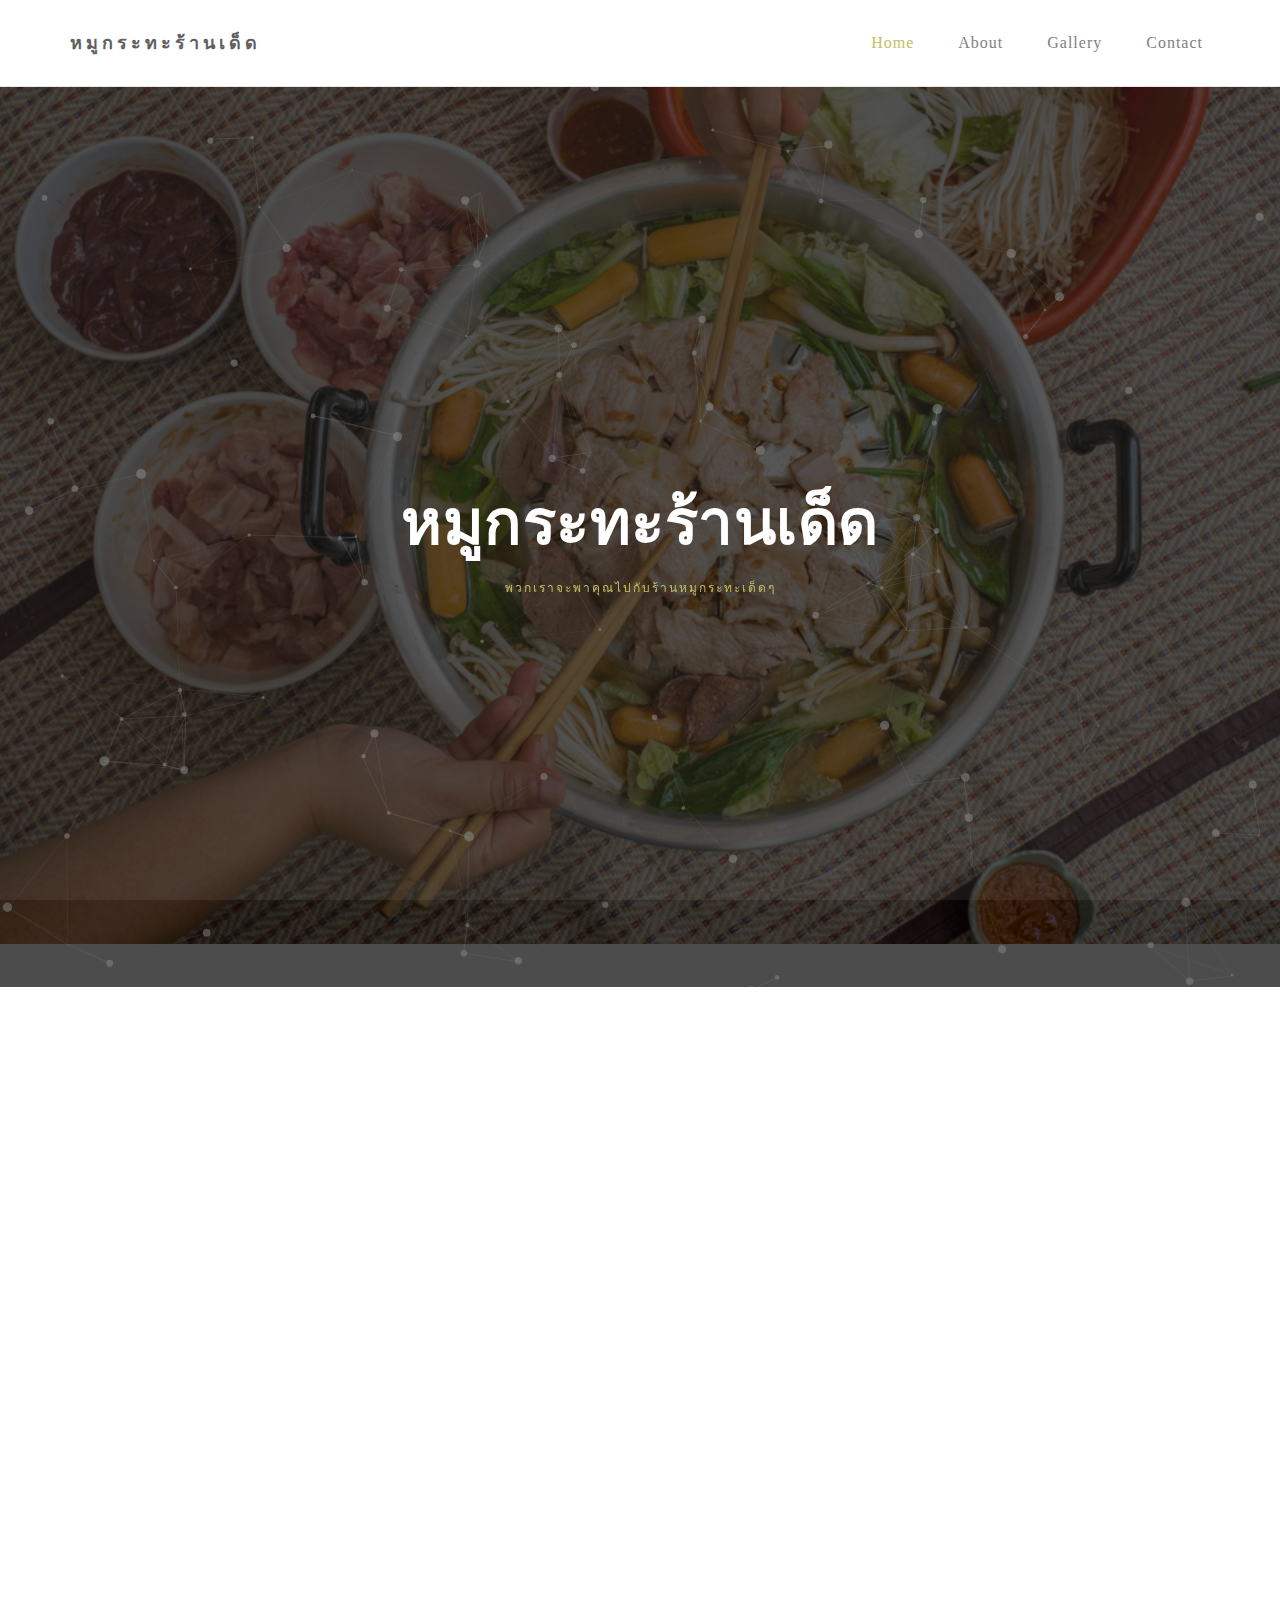
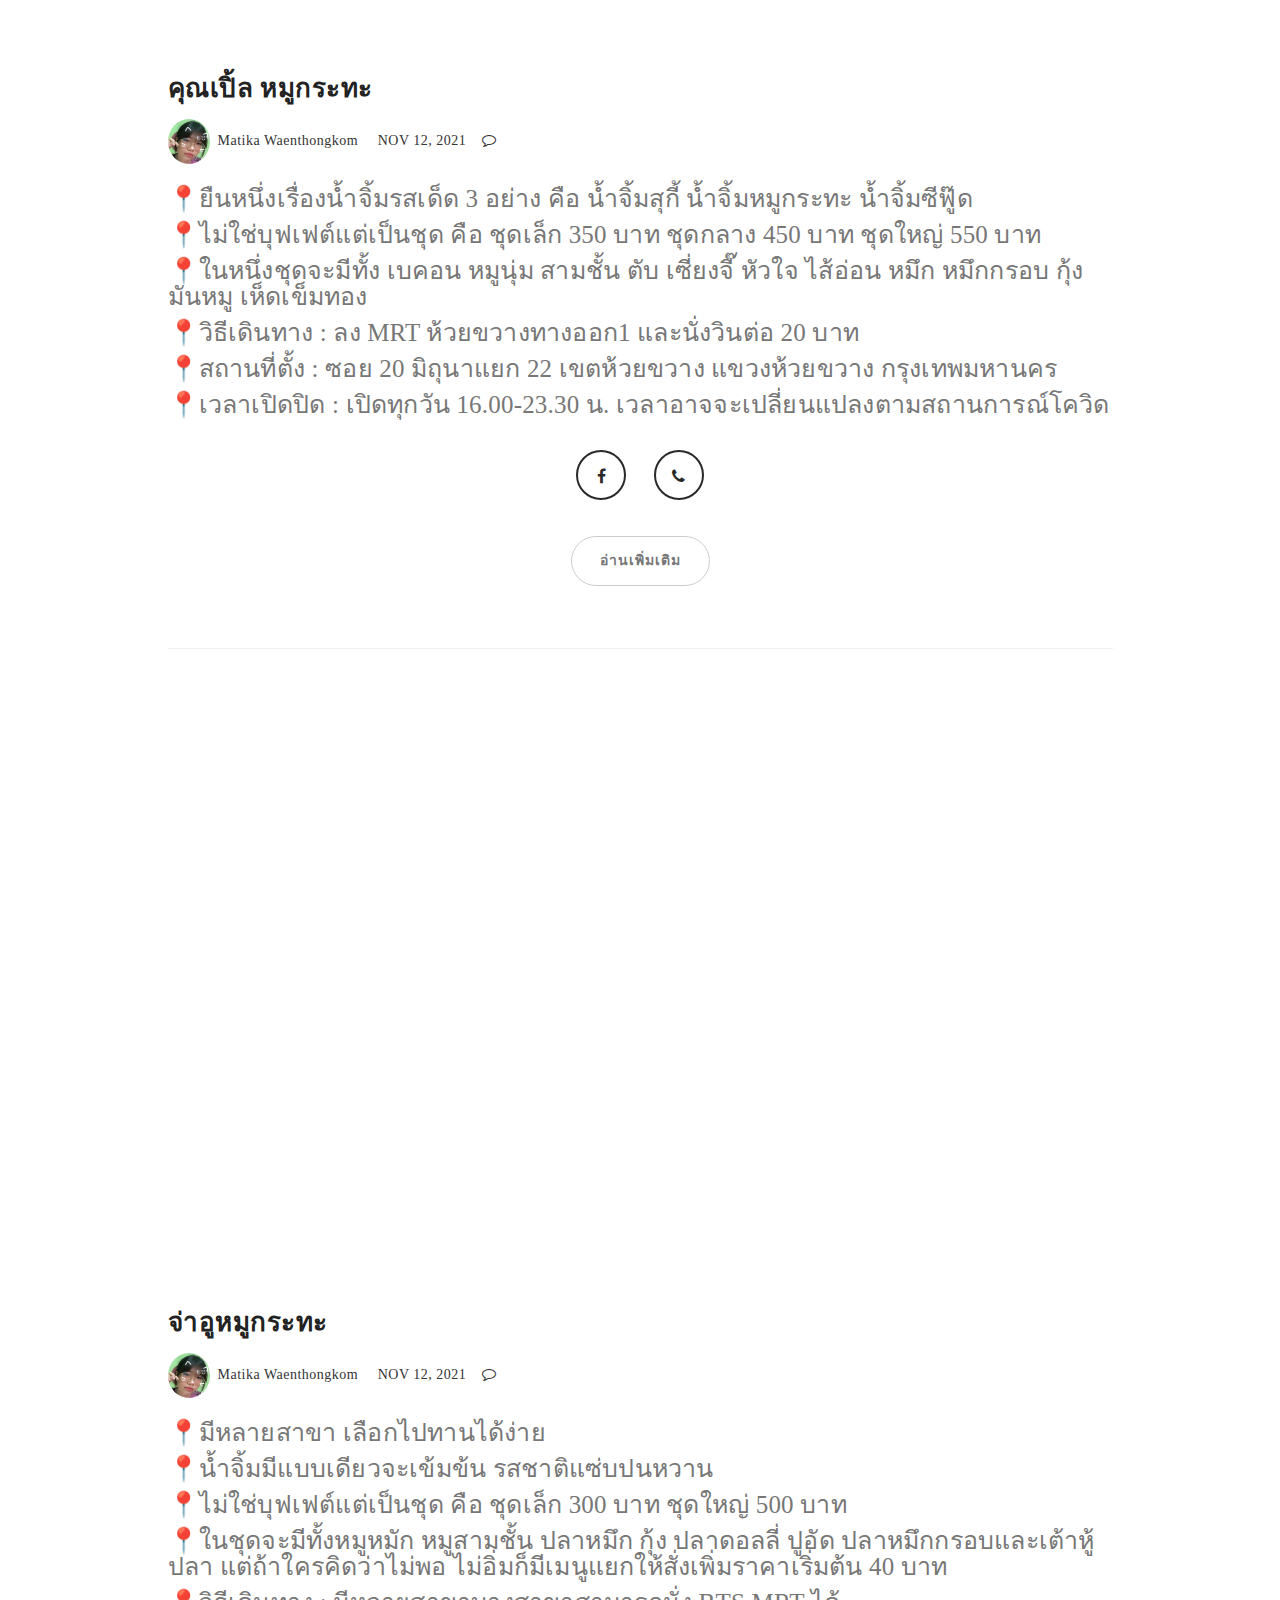
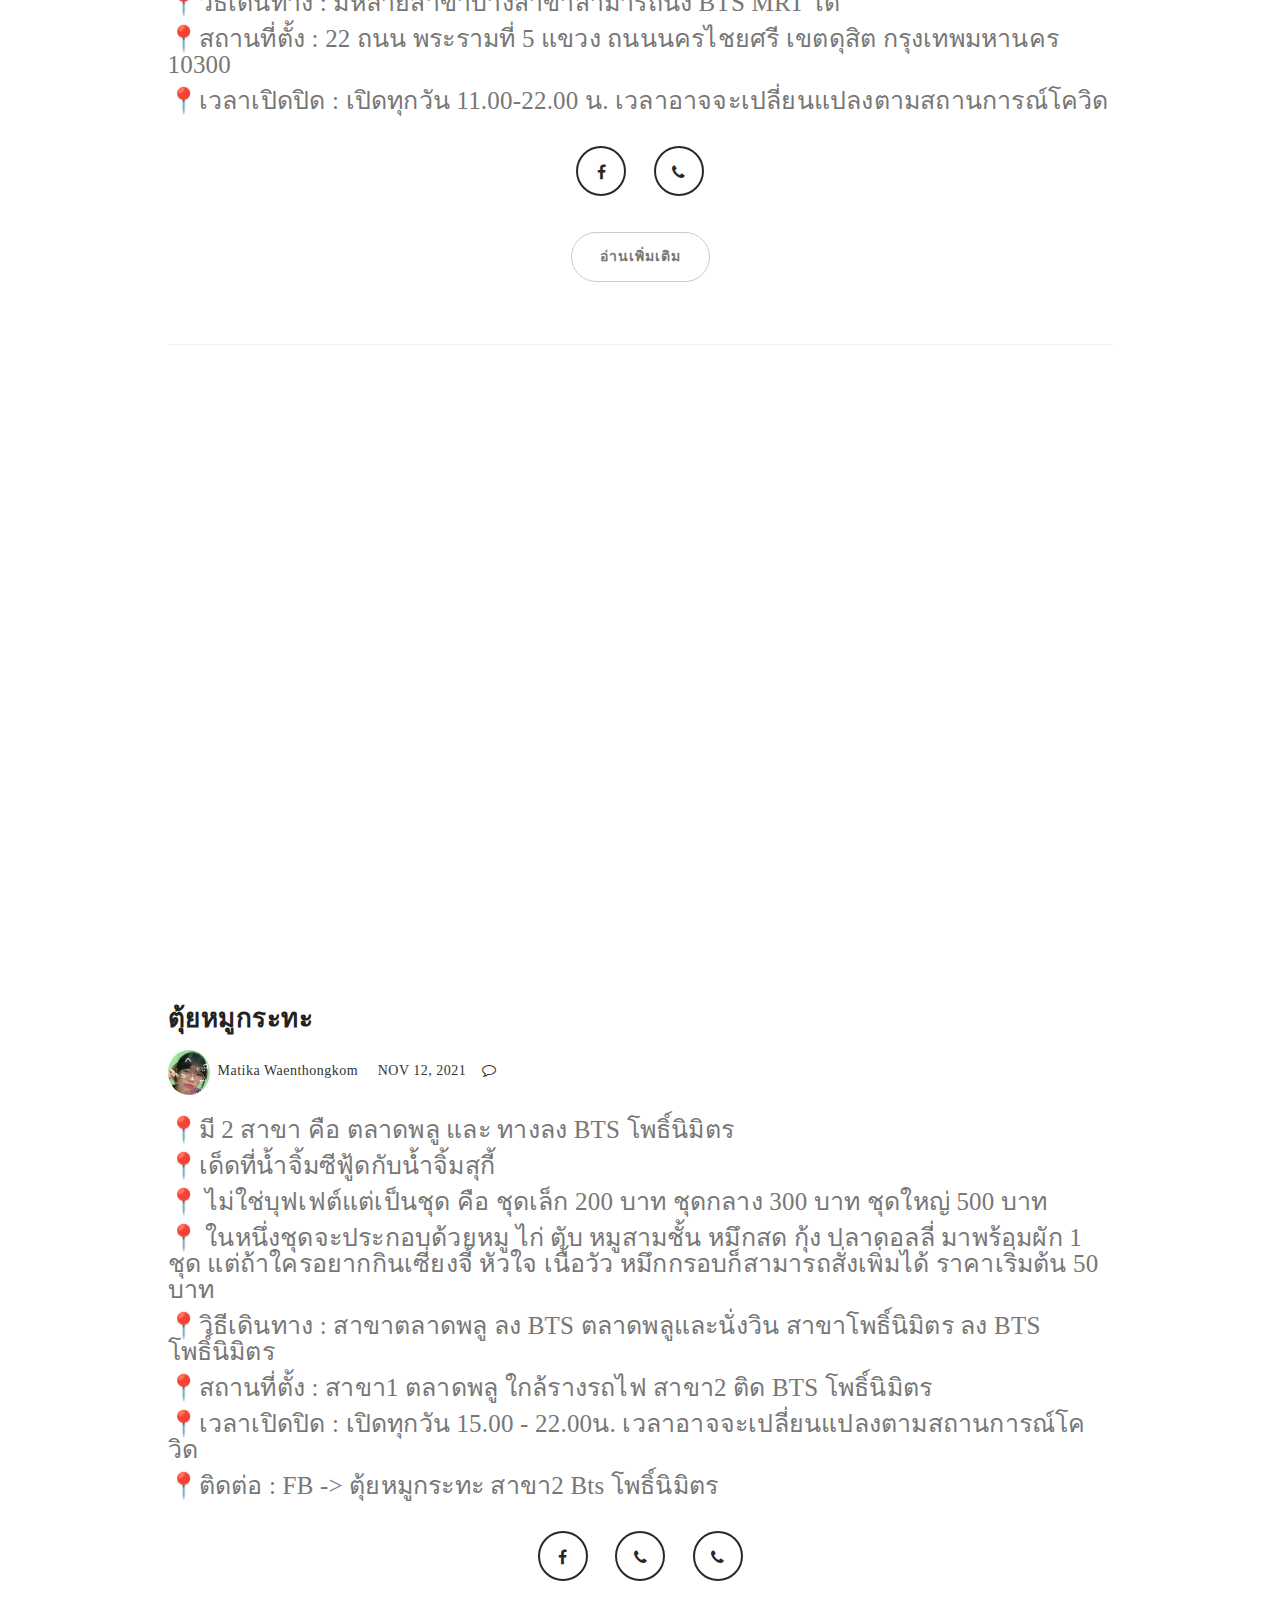
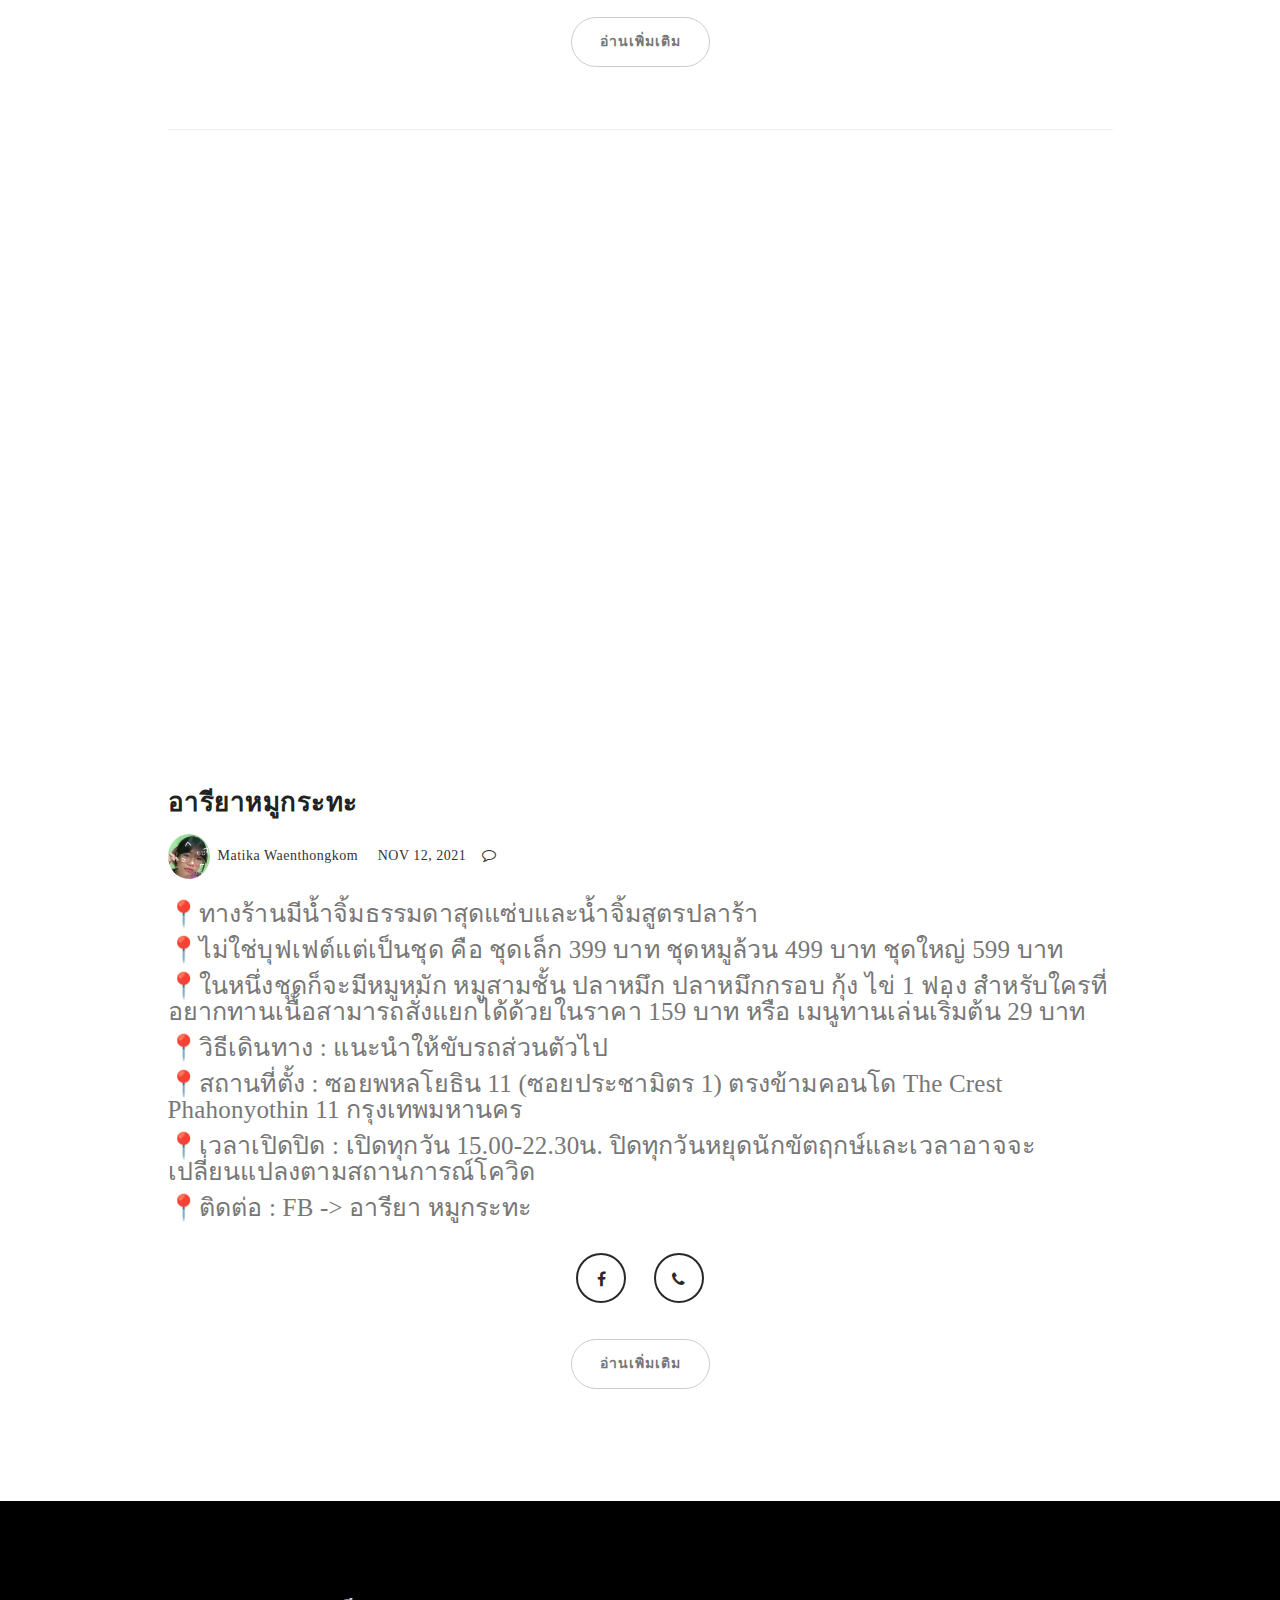
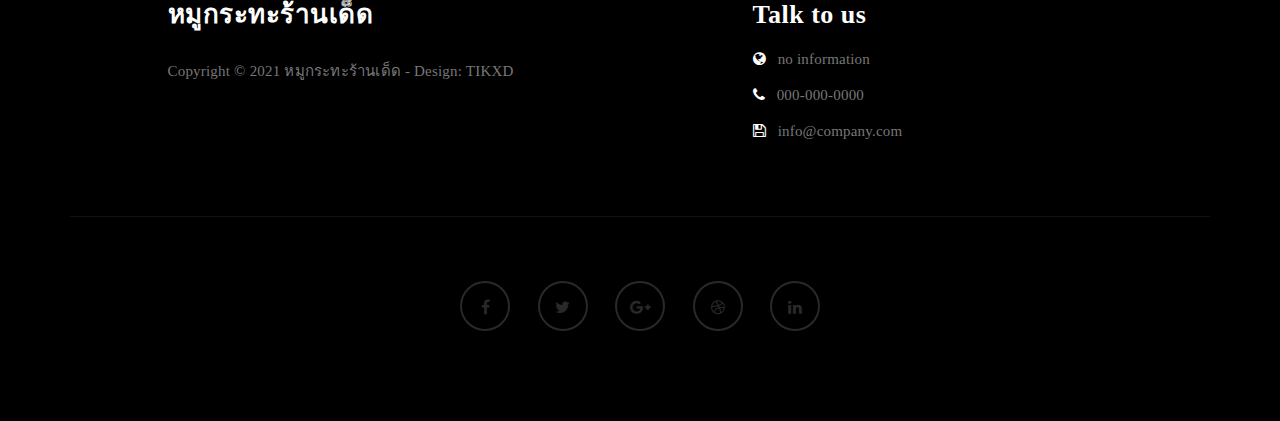
==== index.html @ 082f8d89 "Initial Commit" ====
<!DOCTYPE html>
<html lang="en">
<head>

<meta charset="UTF-8">
<meta http-equiv="X-UA-Compatible" content="IE=Edge">
<meta name="description" content="">
<meta name="keywords" content="">
<meta name="author" content="">
<meta name="viewport" content="width=device-width, initial-scale=1, maximum-scale=1">

<title>BY.TIKXD</title>
<!--

Template 2085 Neuron

http://www.tooplate.com/view/2085-neuron

-->
<link rel="stylesheet" href="css/bootstrap.min.css">
<link rel="stylesheet" href="css/font-awesome.min.css">

<!-- Main css -->
<link rel="stylesheet" href="css/style.css">
<link href="fonts/iannnnn-DOG" rel="stylesheet">
<link href="https://fonts.googleapis.com/css?family=Lora|Merriweather:300,400" rel="stylesheet">

</head>
<body>

<!-- PRE LOADER -->

<div class="preloader">
     <div class="sk-spinner sk-spinner-wordpress">
          <span class="sk-inner-circle"></span>
     </div>
</div>

<!-- Navigation section  -->

<div class="navbar navbar-default navbar-static-top" role="navigation">
     <div class="container">

          <div class="navbar-header">
               <button class="navbar-toggle" data-toggle="collapse" data-target=".navbar-collapse">
                    <span class="icon icon-bar"></span>
                    <span class="icon icon-bar"></span>
                    <span class="icon icon-bar"></span>
               </button>
               <a href="index.html" class="navbar-brand">หมูกระทะร้านเด็ด</a>
          </div>
          <div class="collapse navbar-collapse">
               <ul class="nav navbar-nav navbar-right">
                    <li class="active"><a href="index.html">Home</a></li>
                    <li><a href="about.html">About</a></li>
                    <li><a href="gallery.html">Gallery</a></li>
                    <li><a href="contact.html">Contact</a></li>
               </ul>
          </div>

  </div>
</div>

<!-- Home Section -->

<section id="home" class="main-home parallax-section">
     <div class="overlay"></div>
     <div id="particles-js"></div>
     <div class="container">
          <div class="row">

               <div class="col-md-12 col-sm-12">
                    <h1>หมูกระทะร้านเด็ด</h1>
                    <h4>พวกเราจะพาคุณไปกับร้านหมูกระทะเด็ดๆ </h4>
                   
               </div>

          </div>
     </div>
</section>

<!-- Blog Section -->

<section id="blog">
     <div class="container">
          <div class="row">

               <div class="col-md-offset-1 col-md-10 col-sm-12">
                    <div class="blog-post-thumb">
                         <div class="blog-post-video">
                              <div class="embed-responsive embed-responsive-16by9">
                                   <iframe class="embed-responsive-item" src="https://www.youtube.com/embed/pxNQxUQIQKc" allowfullscreen></iframe>
                              </div>
                         </div>
                         <div class="blog-post-title">
                              <h3><a href="#" style="font-family: iannnnn-DOG;">คุณเปิ้ล หมูกระทะ</a></h3>
                         </div>
                         <div class="blog-post-format">
                              <span><a href="#"><img src="images/1.jpg" class="img-responsive img-circle"> Matika Waenthongkom</a></span>
                              
                              <span><i class="fa fa-date"></i> NOV 12, 2021</span>
                              <span><a href="#"><i class="fa fa-comment-o"></i> </a></span>
                         </div>
                         <div class="blog-post-des" style="font-family: iannnnn-DOG;">
                              <p>📍ยืนหนึ่งเรื่องน้ำจิ้มรสเด็ด 3 อย่าง คือ น้ำจิ้มสุกี้ น้ำจิ้มหมูกระทะ น้ำจิ้มซีฟู๊ด</p>
                              <p>📍ไม่ใช่บุฟเฟต์แต่เป็นชุด คือ ชุดเล็ก 350 บาท ชุดกลาง 450 บาท ชุดใหญ่ 550 บาท</p>
                              <p>📍ในหนึ่งชุดจะมีทั้ง เบคอน หมูนุ่ม สามชั้น ตับ เซี่ยงจี๊ หัวใจ ไส้อ่อน หมึก หมึกกรอบ กุ้ง มันหมู เห็ดเข็มทอง</p>
                              <p>📍วิธีเดินทาง : ลง MRT ห้วยขวางทางออก1 และนั่งวินต่อ 20 บาท</p>
                              <p>📍สถานที่ตั้ง : ซอย 20 มิถุนาแยก 22 เขตห้วยขวาง แขวงห้วยขวาง กรุงเทพมหานคร</p>
                              <p>📍เวลาเปิดปิด : เปิดทุกวัน 16.00-23.30 น. เวลาอาจจะเปลี่ยนแปลงตามสถานการณ์โควิด</p>

                              <div class="col-md-12 col-sm-12">
                                   <ul class="social-icon" >
                                        <li><a href="https://www.facebook.com/mujumkunple" target="_blank" class="fa fa-facebook"></a></li>
                                        <li><a href="tel:022776533" class="fa fa-phone"></a></li>
                                        
                                        
                                   </ul>
                              </div>
                              <div class="button" style="text-align: center;">
                              <a href="page/คุณเปิ้ลหมูกระทะ.html" class="btn btn-default"  >อ่านเพิ่มเติม</a>
                              </div>
                             
                              
                         </div>
                    </div>

                    <div class="blog-post-thumb">
                         <div class="blog-post-video">
                              <div class="embed-responsive embed-responsive-16by9">
                                   <iframe class="embed-responsive-item" src="https://www.youtube.com/embed/JPxAf_AB9v8" allowfullscreen></iframe>
                              </div>
                         </div>
                         <div class="blog-post-title">
                              <h3><a href="#" style="font-family: iannnnn-DOG;">จ่าอูหมูกระทะ</a></h3>
                         </div>
                         <div class="blog-post-format">
                              <span><a href="#"><img src="images/1.jpg" class="img-responsive img-circle"> Matika Waenthongkom</a></span>
                              <span><i class="fa fa-date"></i> NOV 12, 2021</span>
                              <span><a href="#"><i class="fa fa-comment-o"></i> </a></span>
                         </div>
                         <div class="blog-post-des" style="font-family: iannnnn-DOG;">
                              <p>📍มีหลายสาขา เลือกไปทานได้ง่าย</p>
                              <p>📍น้ำจิ้มมีแบบเดียวจะเข้มข้น รสชาติแซ่บปนหวาน</p>
                              <p>📍ไม่ใช่บุฟเฟต์แต่เป็นชุด คือ ชุดเล็ก 300 บาท ชุดใหญ่ 500 บาท </p>
                              <p>📍ในชุดจะมีทั้งหมูหมัก หมูสามชั้น ปลาหมึก กุ้ง ปลาดอลลี่ ปูอัด ปลาหมึกกรอบและเต้าหู้ปลา แต่ถ้าใครคิดว่าไม่พอ ไม่อิ่มก็มีเมนูแยกให้สั่งเพิ่มราคาเริ่มต้น 40 บาท</p>
                              <p>📍วิธีเดินทาง : มีหลายสาขาบางสาขาสามารถนั่ง BTS MRT ได้</p>
                              <p>📍สถานที่ตั้ง : 22 ถนน พระรามที่ 5 แขวง ถนนนครไชยศรี เขตดุสิต กรุงเทพมหานคร 10300</p>
                              <p>📍เวลาเปิดปิด : เปิดทุกวัน 11.00-22.00 น. เวลาอาจจะเปลี่ยนแปลงตามสถานการณ์โควิด</p>

                              <div class="col-md-12 col-sm-12">
                                   <ul class="social-icon" >
                                        <li><a href="https://www.facebook.com/jaeumhookaoree" target="_blank" class="fa fa-facebook"></a></li>
                                        <li><a href="tel:0648652556" class="fa fa-phone"></a></li>
                                        
                                        
                                   </ul>
                              </div>
                              <div class="button" style="text-align: center;">
                              <a href="page/จ่าอูหมูกระทะ.html" class="btn btn-default"  >อ่านเพิ่มเติม</a>
                              </div>
                             
                              
                         </div>
                    </div>

                    <div class="blog-post-thumb">
                         <div class="blog-post-video">
                              <div class="embed-responsive embed-responsive-16by9">
                                   <iframe class="embed-responsive-item" src="https://www.youtube.com/embed/itHDOyhFzkc" allowfullscreen></iframe>
                              </div>
                         </div>
                         <div class="blog-post-title">
                              <h3><a href="#" style="font-family: iannnnn-DOG;">ตุ้ยหมูกระทะ</a></h3>
                         </div>
                         <div class="blog-post-format">
                              <span><a href="#"><img src="images/1.jpg" class="img-responsive img-circle"> Matika Waenthongkom</a></span>
                              <span><i class="fa fa-date"></i> NOV 12, 2021</span>
                              <span><a href="#"><i class="fa fa-comment-o"></i> </a></span>
                         </div>
                         <div class="blog-post-des" style="font-family: iannnnn-DOG;">
                              <p>📍มี 2 สาขา คือ ตลาดพลู และ ทางลง BTS โพธิ์นิมิตร </p>
                              <p>📍เด็ดที่น้ำจิ้มซีฟู้ดกับน้ำจิ้มสุกี้</p>
                              <p>📍 ไม่ใช่บุฟเฟต์แต่เป็นชุด คือ ชุดเล็ก 200 บาท ชุดกลาง 300 บาท ชุดใหญ่ 500 บาท</p>
                              <p>📍 ในหนึ่งชุดจะประกอบด้วยหมู ไก่ ตับ หมูสามชั้น หมึกสด กุ้ง ปลาดอลลี่ มาพร้อมผัก 1 ชุด แต่ถ้าใครอยากกินเซี่ยงจี้ หัวใจ เนื้อวัว หมึกกรอบก็สามารถสั่งเพิ่มได้ ราคาเริ่มต้น 50 บาท</p>
                              <p>📍วิธีเดินทาง : สาขาตลาดพลู ลง BTS ตลาดพลูและนั่งวิน สาขาโพธิ์นิมิตร ลง BTS โพธิ์นิมิตร</p>
                              <p>📍สถานที่ตั้ง : สาขา1 ตลาดพลู ใกล้รางรถไฟ สาขา2 ติด BTS โพธิ์นิมิตร</p>
                              <p>📍เวลาเปิดปิด : เปิดทุกวัน 15.00 - 22.00น. เวลาอาจจะเปลี่ยนแปลงตามสถานการณ์โควิด</p>
                              <p>📍ติดต่อ : FB -> ตุ้ยหมูกระทะ สาขา2 Bts โพธิ์นิมิตร </p>
                             


                              <div class="col-md-12 col-sm-12">
                                   <ul class="social-icon" >
                                        <li><a href="https://www.facebook.com/%E0%B8%95%E0%B8%B8%E0%B9%89%E0%B8%A2%E0%B8%AB%E0%B8%A1%E0%B8%B9%E0%B8%81%E0%B8%A3%E0%B8%B0%E0%B8%97%E0%B8%B0-%E0%B8%AA%E0%B8%B2%E0%B8%82%E0%B8%B22-Bts-%E0%B9%82%E0%B8%9E%E0%B8%98%E0%B8%B4%E0%B9%8C%E0%B8%99%E0%B8%B4%E0%B8%A1%E0%B8%B4%E0%B8%95%E0%B8%A3-641699056003620" target="_blank" class="fa fa-facebook"></a></li>
                                        <li><a href="tel:0929784338 " class="fa fa-phone"> </a></li>
                                        <li><a href="tel:0929784339" class="fa fa-phone"></a></li>
                                        
                                        
                                   </ul>
                              </div>
                              <div class="button" style="text-align: center;">
                              <a href="page/ตุ้ยหมูกระทะ.html" class="btn btn-default"  >อ่านเพิ่มเติม</a>
                              </div>
                             
                              
                         </div>
                    </div>

                    <div class="blog-post-thumb">
                         <div class="blog-post-video">
                              <div class="embed-responsive embed-responsive-16by9">
                                   <iframe class="embed-responsive-item" src="https://www.youtube.com/embed/w4tBoviJtvY" allowfullscreen></iframe>
                              </div>
                         </div>
                         <div class="blog-post-title">
                              <h3><a href="#" style="font-family: iannnnn-DOG;">อารียาหมูกระทะ</a></h3>
                         </div>
                         <div class="blog-post-format">
                              <span><a href="#"><img src="images/1.jpg" class="img-responsive img-circle"> Matika Waenthongkom</a></span>
                              <span><i class="fa fa-date"></i> NOV 12, 2021</span>
                              <span><a href="#"><i class="fa fa-comment-o"></i> </a></span>
                         </div>
                         <div class="blog-post-des" style="font-family: iannnnn-DOG;">
                              <p>📍ทางร้านมีน้ำจิ้มธรรมดาสุดแซ่บและน้ำจิ้มสูตรปลาร้า</p>
                              <p>📍ไม่ใช่บุฟเฟต์แต่เป็นชุด คือ ชุดเล็ก 399 บาท ชุดหมูล้วน 499 บาท ชุดใหญ่ 599 บาท</p>
                              <p>📍ในหนึ่งชุดก็จะมีหมูหมัก หมูสามชั้น ปลาหมึก ปลาหมึกกรอบ กุ้ง ไข่ 1 ฟอง สำหรับใครที่อยากทานเนื้อสามารถสั่งแยกได้ด้วยในราคา 159 บาท หรือ เมนูทานเล่นเริ่มต้น 29 บาท</p>
                              <p>📍วิธีเดินทาง : แนะนำให้ขับรถส่วนตัวไป</p>
                              <p>📍สถานที่ตั้ง : ซอยพหลโยธิน 11 (ซอยประชามิตร 1) ตรงข้ามคอนโด The Crest Phahonyothin 11  กรุงเทพมหานคร</p>
                              <p>📍เวลาเปิดปิด : เปิดทุกวัน 15.00-22.30น. ปิดทุกวันหยุดนักขัตฤกษ์และเวลาอาจจะเปลี่ยนแปลงตามสถานการณ์โควิด</p>
                              <p>📍ติดต่อ : FB -> อารียา หมูกระทะ</p>
                              


                              <div class="col-md-12 col-sm-12">
                                   <ul class="social-icon" >
                                        <li><a href="https://www.facebook.com/%E0%B8%AD%E0%B8%B2%E0%B8%A3%E0%B8%B5%E0%B8%A2%E0%B8%B2-%E0%B8%AB%E0%B8%A1%E0%B8%B9%E0%B8%81%E0%B8%B0%E0%B8%97%E0%B8%B0-%E0%B8%AD%E0%B8%B2%E0%B8%A3%E0%B8%B5%E0%B8%A2%E0%B9%8C%E0%B8%8B%E0%B8%AD%E0%B8%A24-469796807099596" target="_blank" class="fa fa-facebook"></a></li>
                                        <li><a href="tel:0803379767" class="fa fa-phone"></a></li>
                                        
                                        
                                   </ul>
                              </div>
                              <div class="button" style="text-align: center;">
                              <a href="page/อารียาหมูกระทะ.html" class="btn btn-default"  >อ่านเพิ่มเติม</a>
                              </div>
                             
                              
                         </div>
                    </div>
               </div>

          </div>
     </div>
</section>

<!-- Footer Section -->

<footer>
     <div class="container">
          <div class="row">

               <div class="col-md-5 col-md-offset-1 col-sm-6">
                    <h3>หมูกระทะร้านเด็ด</h3>
                    <p></p>
                    <div class="footer-copyright">
                         <p>Copyright &copy; 2021 หมูกระทะร้านเด็ด - Design: TIKXD</p>
                    </div>
               </div>

               <div class="col-md-4 col-md-offset-1 col-sm-6">
                    <h3>Talk to us</h3>
                    <p><i class="fa fa-globe"></i> no information</p>
                    <p><i class="fa fa-phone"></i> 000-000-0000</p>
                    <p><i class="fa fa-save"></i> info@company.com</p>
               </div>

               <div class="clearfix col-md-12 col-sm-12">
                    <hr>
               </div>

               <div class="col-md-12 col-sm-12">
                    <ul class="social-icon">
                         <li><a href="#" class="fa fa-facebook"></a></li>
                         <li><a href="#" class="fa fa-twitter"></a></li>
                         <li><a href="#" class="fa fa-google-plus"></a></li>
                         <li><a href="#" class="fa fa-dribbble"></a></li>
                         <li><a href="#" class="fa fa-linkedin"></a></li>
                    </ul>
               </div>
               
          </div>
     </div>
</footer>

<!-- Back top -->
<a href="#back-top" class="go-top"><i class="fa fa-angle-up"></i></a>

<!-- SCRIPTS -->

<script src="js/jquery.js"></script>
<script src="js/bootstrap.min.js"></script>
<script src="js/particles.min.js"></script>
<script src="js/app.js"></script>
<script src="js/jquery.parallax.js"></script>
<script src="js/smoothscroll.js"></script>
<script src="js/custom.js"></script>

</body>
</html>
---- css/style.css ----
/*

Template 2085 Neuron

http://www.tooplate.com/view/2085-neuron

*/

body {
		background: #ffffff;
    font-family: iannnnn-DOG;
    font-style: normal;
		font-weight: 300;
    overflow-x: hidden;
    
}


/*---------------------------------------
    Typorgraphy              
-----------------------------------------*/

h1,h2,h3,h4,h5,h6 {
  font-family: iannnnn-DOG;
  font-style: normal;
  font-weight: bold;
  letter-spacing: 0.5px;
}

h1 {
    font-size: 62px;
    padding-bottom: 14px;
    margin-bottom: 0px;
}

h2 {
  font-size: 32px;
}

h2,h3 {
  padding-bottom: 6px;
}

h3 {
  font-size: 26px;
}

h4 {
  color: #666;
  font-size: 12px;
  font-weight: normal;
  letter-spacing: 2px;
}

p {
    color: #777;
    font-size: 15px;
    font-weight: 300;
    line-height: 26px;
    letter-spacing: 0.2px;
}

.btn-success:focus {
  background-color: #000;
  border-color: transparent;
}


/*---------------------------------------
    General               
-----------------------------------------*/

html{
  -webkit-font-smoothing: antialiased;
}

a {
  color: #4d638c;
  -webkit-transition: 0.5s;
  -o-transition: 0.5s;
  transition: 0.5s;
  text-decoration: none !important;
}
a:hover, a:active, a:focus {
  color: #4d638c;
  outline: none;
}

* {
  -webkit-box-sizing: border-box;
  -moz-box-sizing: border-box;
  box-sizing: border-box;
}

*:before,
*:after {
  -webkit-box-sizing: border-box;
  -moz-box-sizing: border-box;
  box-sizing: border-box;
}

#about, 
#gallery,
#contact,
#blog, 
#blog-single-post {
  padding-top: 60px;
  padding-bottom: 80px;
}

.main-about,
.main-single-post,
.main-gallery,
.p,
.main-contact {
  height: 65vh;
}

.overlay {
  background: rgba(0,0,0,0.7 );
  width: 100%;
  height: 100vh;
  position: absolute;
  top: 0;
  left: 0;
  right: 0;
  bottom: 0;
}

.parallax-section {
  background-attachment: fixed !important;
  background-size: cover !important;
  overflow: hidden;
}


/*---------------------------------------
    Preloader section              
-----------------------------------------*/

.preloader {
  position: fixed;
  top: 0;
  left: 0;
  width: 100%;
  height: 100%;
  z-index: 99999;
  display: flex;
  flex-flow: row nowrap;
  justify-content: center;
  align-items: center;
  background: none repeat scroll 0 0 #ffffff;
}

.sk-spinner-wordpress.sk-spinner {
  background-color: #bfba55;
  width: 40px;
  height: 40px;
  border-radius: 40px;
  position: relative;
  -webkit-animation: sk-innerCircle 1s linear infinite;
  animation: sk-innerCircle 1s linear infinite; 
}

.sk-spinner-wordpress .sk-inner-circle {
  display: block;
  background-color: #ffffff;
  width: 16px;
  height: 16px;
  position: absolute;
  border-radius: 8px;
  top: 5px;
  left: 5px; 
}

@-webkit-keyframes sk-innerCircle {
  0% {
    -webkit-transform: rotate(0);
            transform: rotate(0); }

  100% {
    -webkit-transform: rotate(360deg);
            transform: rotate(360deg); } }

@keyframes sk-innerCircle {
  0% {
    -webkit-transform: rotate(0);
            transform: rotate(0); }

  100% {
    -webkit-transform: rotate(360deg);
            transform: rotate(360deg); } }



/*---------------------------------------
    Main Navigation             
-----------------------------------------*/

.navbar-default {
    background: #ffffff;
    margin: 0 !important;
    padding: 18px 0;
}

.navbar-default .navbar-brand {
  color: #555;
  font-family: iannnnn-DOG;
  font-weight: bold;
  text-transform: uppercase;
  letter-spacing: 4px;
  margin: 0;
}

.navbar-default .navbar-nav li a {
    color: #777;
    font-size: 16px;
    letter-spacing: 1px;
    -webkit-transition: all 0.4s ease-in-out;
    transition: all 0.4s ease-in-out;
    padding-right: 22px;
    padding-left: 22px;
}

.navbar-default .navbar-nav > li a:hover {
    color: #bfba55 !important;
}

.navbar-default .navbar-nav > li > a:hover,
.navbar-default .navbar-nav > li > a:focus {
    color: #606066;
    background-color: transparent;
}

.navbar-default .navbar-nav li a:hover,
 .navbar-default .navbar-nav .active > a {
    color: #bfba55;
  }

.navbar-default .navbar-nav > .active > a,
.navbar-default .navbar-nav > .active > a:hover,
.navbar-default .navbar-nav > .active > a:focus {
    color: #bfba55;
    background-color: transparent;
}

.navbar-default .navbar-toggle {
     border: none;
     padding-top: 10px;
  }

.navbar-default .navbar-toggle .icon-bar {
    background: #bfba55;
    border-color: transparent;
  }

.navbar-default .navbar-toggle:hover,
.navbar-default .navbar-toggle:focus { 
  background-color: transparent;
}



/*---------------------------------------
    Home section              
-----------------------------------------*/

#home {
    background-size: cover;
    background-position: center center;
    color: #ffffff;
    display: -webkit-box;
    display: -webkit-flex;
     display: -ms-flexbox;
    display: flex;
    -webkit-box-align: center;
    -webkit-align-items: center;
    -ms-flex-align: center;
     align-items: center;
    position: relative;
    text-align: center;
}

.main-home {
  background: url('../images/shutterstock_1712229280.jpg') no-repeat;
  height: 100vh;
}

.main-about {
  background: url('../images/about-bg.jpg') no-repeat;
}

.main-single-post {
  background: url('../images/single-post-bg.jpg') no-repeat;
}

.main-gallery {
  background: url('https://www.pixel4k.com/wp-content/uploads/2019/03/elesis-elsword-anime-character-4k_1551645047.jpg') no-repeat;
}

.p {
  background: url('https://www.ryoiireview.com/upload/article/202109/1631170299_b7a3259f46fed1ea53f78c0c4b7f295f.jpg') no-repeat;
}

.main-contact {
  background: url('https://wallpaperaccess.com/full/3838496.jpg') no-repeat;
}

#particles-js {
  position: absolute;
  width: 100%;
  height: 100vh;
  top: 0;
  left: 0;
}

#home h4 {
  color: #bfba55;
}

#home .btn {
  background: #ffffff;
  border: 2px solid #ffffff;
  border-radius: 100px;
  color: #444;
  font-family: iannnnn-DOG;
  font-size: 10px;
  font-weight: bold;
  letter-spacing: 2px;
  text-transform: uppercase;
  padding: 13px 22px;
  margin-top: 42px;
  transition: all 0.4s ease-in-out;
}

#home .btn:hover {
  background: transparent;
  border-color: #ffffff;
  color: #ffffff;
}



/*---------------------------------------
   About section              
-----------------------------------------*/

#about .col-md-6 {
  padding-top: 22px;
  padding-bottom: 32px;
}

#about .col-md-6 img {
  padding: 22px 0px 22px 22px;
}

#about .col-md-4 {
  padding-bottom: 32px;
}

#about .col-md-4 img {
  padding-top: 12px;
}



/*---------------------------------------
   Gallery section              
-----------------------------------------*/

#gallery span {
  display: block;
  padding-bottom: 32px;
}

#gallery .col-md-6 {
  padding-left: 0px;
  padding-right: 0px;
}

#gallery .gallery-thumb {
  background-color: #ffffff;
  box-shadow: 0px 1px 2px 0px rgba(90, 91, 95, 0.15);
  cursor: pointer;
  display: block;
  position: relative;
  top: 0px;
  transition: all 0.4s ease-in-out;
}

#gallery .gallery-thumb:hover {
  box-shadow: 0px 16px 22px 0px rgba(90, 91, 95, 0.3);
  top: -5px;
}

#gallery .gallery-thumb img {
  width: 100%;
}

#gallery .col-md-12 p {
  padding-top: 22px;
  text-align: center;
}



/*---------------------------------------
   Contact section              
-----------------------------------------*/

#contact .col-md-4 {
  padding-left: 0px;
}

#contact .col-md-12 {
  padding-left: 0;
}

#contact form {
  padding-top: 32px;
}

#contact .form-control {
  border: 2px solid #f0f0f0;
  box-shadow: none;
  margin-top: 10px;
  margin-bottom: 10px;
  transition: all 0.4s ease-in-out;
}

#contact .form-control:hover {
  border-color: #555;
}

#contact input {
  height: 50px;
}

#contact input[type="submit"] {
  background: #bfba55;
  border-radius: 100px;
  border: none;
  color: #ffffff;
  font-weight: bold;
  transition: all 0.4s ease-in-out;
}

#contact input[type="submit"]:hover {
  background: #333;
}



/*---------------------------------------
   Blog section              
-----------------------------------------*/

.blog-post-thumb {
  border-bottom: 1px solid #f0f0f0;
  padding-top: 32px;
  padding-bottom: 62px;
  margin-bottom: 32px;
}

.blog-post-thumb:last-child {
  border-bottom: 0px;
  padding-bottom: 32px;
  margin-bottom: 0px;
}

.blog-post-image,
.blog-post-video {
  padding-top: 22px;
  padding-bottom: 22px;
  width: 100%;
}

#about img,
.blog-post-image img {
  border-radius: 1px;
}

.blog-post-title a {
  color: #222;
}

.blog-post-title a:hover {
  color: #bfba55;
}

.blog-post-format {
  padding-bottom: 22px;
}

.blog-post-format span {
  letter-spacing: 0.5px;
  padding-right: 12px;
}

.blog-post-format span a {
  color: #333;
}

.blog-post-format span img {
  display: inline-block;
  width: 42px;
  margin-right: 4px;
}

.blog-post-des blockquote {
  margin: 22px;

}

.blog-post-des p {
  font-size: 25px;

}



.blog-post-des .btn {
  border-radius: 100px;
  color: #777;
  font-weight: bold;
  letter-spacing: 1px;
  padding: 14px 28px;
  margin-top: 26px;
  transition: all 0.4s ease-in-out;
}

.blog-post-des .btn:hover {
  background: #bfba55;
  border-color: transparent;
  color: #ffffff;
}

.blog-author {
  border-top: 1px solid #f0f0f0;
  border-bottom: 1px solid #f0f0f0;
  padding-top: 32px;
  padding-bottom: 32px;
  margin-top: 42px;
  margin-bottom: 42px;
}

.blog-author .media img {
  display: inline-block;
  width: 90px;
  margin-right: 12px;
}

.blog-author .media a,
.blog-comment .media h3 {
  color: #444;
  font-size: 18px;
  letter-spacing: 1px;
}

.blog-comment {
  border-bottom: 1px solid #f0f0f0;
  padding-bottom: 32px;
  margin-bottom: 42px;
}

.blog-comment .media:nth-child(2) {
  padding-top: 22px;
}

.blog-comment .media img {
  width: 82px;
  margin-right: 12px;
}

.blog-comment .media h3 {
  display: inline-block;
  padding-right: 14px;
}


.blog-comment-form h3 {
  padding-bottom: 18px;
}

#about .col-md-6, #about .col-md-4,
.blog-comment-form .col-md-4 {
  padding-left: 0px;
}

.blog-comment-form .form-control {
  box-shadow: none;
  border: 2px solid #f0f0f0;
  margin-top: 10px;
  margin-bottom: 10px;
  transition: all 0.4s ease-in-out;
}

.blog-comment-form .form-control:hover {
  border-color: #555;
}

.blog-comment-form input {
  height: 45px;
}

.blog-comment-form input[type="submit"] {
  background: #bfba55;
  border-radius: 100px;
  border: none;
  color: #ffffff;
  font-weight: bold;
  transition: all 0.4s ease-in-out;
}

.blog-comment-form input[type="submit"]:hover {
  background: #333;
  border-color: transparent;
  color: #ffffff;
}



/*---------------------------------------
   Blog Single Post section              
-----------------------------------------*/

#blog-single-post .blog-single-post-image {
  padding-top: 22px;
}

#blog-single-post .blog-single-post-image .col-md-4 {
  padding-left: 0px;
  padding-right: 0px;
  padding-bottom: 22px;
}

#blog-single-post .blog-single-post-image img {
  border-radius: 1px;
  padding-right: 12px;
}

#blog-single-post .blog-post-des h3 {
  padding-top: 16px;
  
}




/*---------------------------------------
   Footer section              
-----------------------------------------*/

footer {
    background: #000;
    color: #ffffff;
    padding: 80px 0px;
    position: relative;
}

footer .col-md-4 .fa {
  color: #ffffff;
  padding-right: 8px;
}

footer hr {
  border-color: #121212;
  margin-top: 62px;
  margin-bottom: 42px;
}

footer .footer-copyright {
  padding-top: 12px;
}



/* Back top */
.go-top {
  background-color: #ffffff;
  box-shadow: 1px 1.732px 12px 0px rgba( 0, 0, 0, .14 ), 1px 1.732px 3px 0px rgba( 0, 0, 0, .12 );
  transition : all 1s ease;
  bottom: 2em;
  right: 2em;
  color: #333;
  font-size: 24px;
  display: none;
  position: fixed;
  text-decoration: none;
  width: 40px;
  height: 40px;
  line-height: 38px;
  text-align: center;
  border-radius: 100%;
}

.go-top:hover {
    background: #bfba55;
    color: #ffffff;
}



/*---------------------------------------
   Social icon             
-----------------------------------------*/

.social-icon {
    position: relative;
    padding: 0;
    margin: 0;
    text-align: center;
}

.social-icon li {
    display: inline-block;
    list-style: none;
}

.social-icon li a {
    border: 2px solid #292929;
    color: #292929;
    border-radius: 100px;
    cursor: pointer;
    font-size: 16px;
    text-decoration: none;
    transition: all 0.4s ease-in-out;
    width: 50px;
    height: 50px;
    line-height: 50px;
    text-align: center;
    vertical-align: middle;
    position: relative;
    margin: 22px 12px 10px 12px;
}

.social-icon li a:hover {
    border-color: #bfba55;
    color: #bfba55;
    transform: scale(1.1);
}



/*---------------------------------------
   Mobile Responsive         
-----------------------------------------*/

@media (max-width: 980px) {

  .main-about,
  .main-single-post,  
  .main-gallery,
  .p,
  .main-contact {
    height: 35vh;
  }

}


@media (max-width: 768px) {

  h1 {
    font-size: 52px;
  }

  h2 {
    font-size: 26px;
  }

  #about .col-md-6 img {
    padding-left: 0px;
  }

  #blog-single-post .blog-single-post-image img {
    padding-bottom: 22px;
  }

  footer .col-md-4 {
    padding-top: 22px;
  }

}


@media (max-width: 650px) {

  h1 {
    font-size: 42px;
  }

  #about, #gallery,
  #contact,
  #blog, #blog-single-post {
    padding-top: 60px;
    padding-bottom: 60px;
  }

}
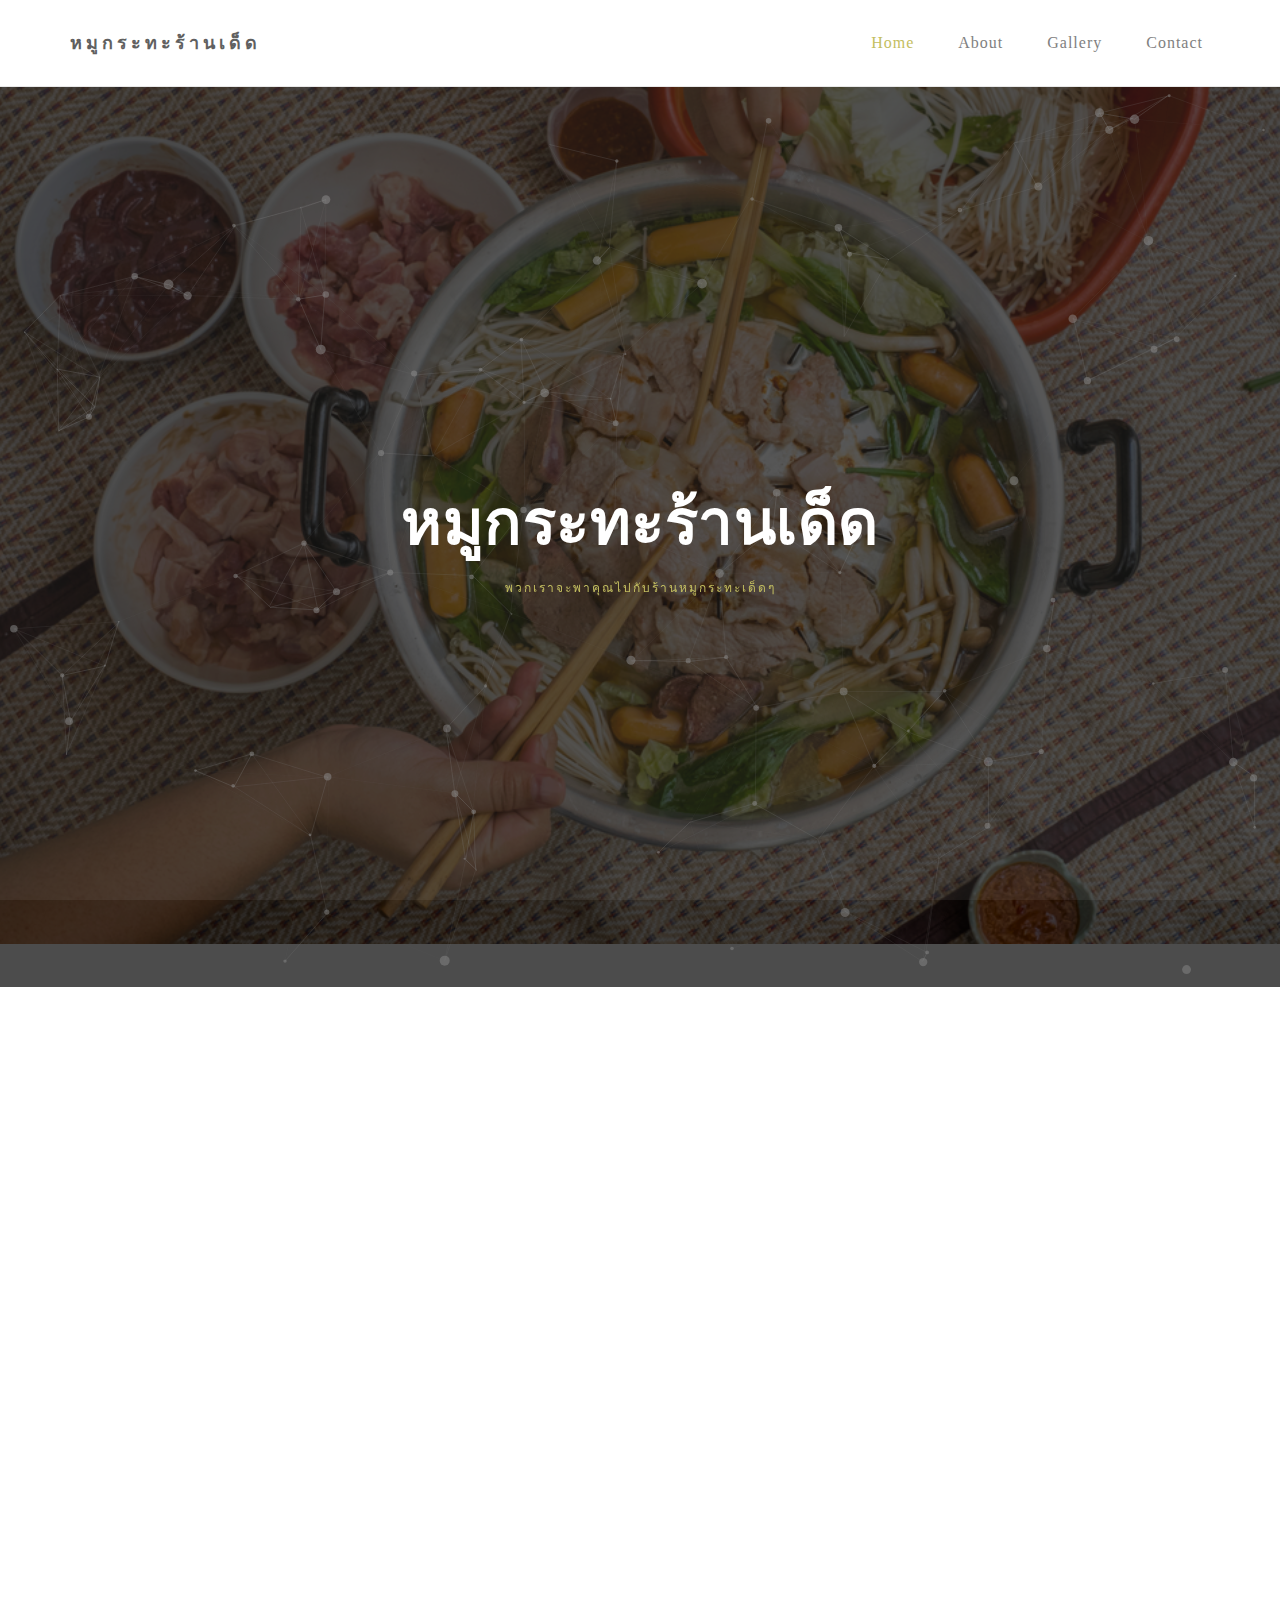
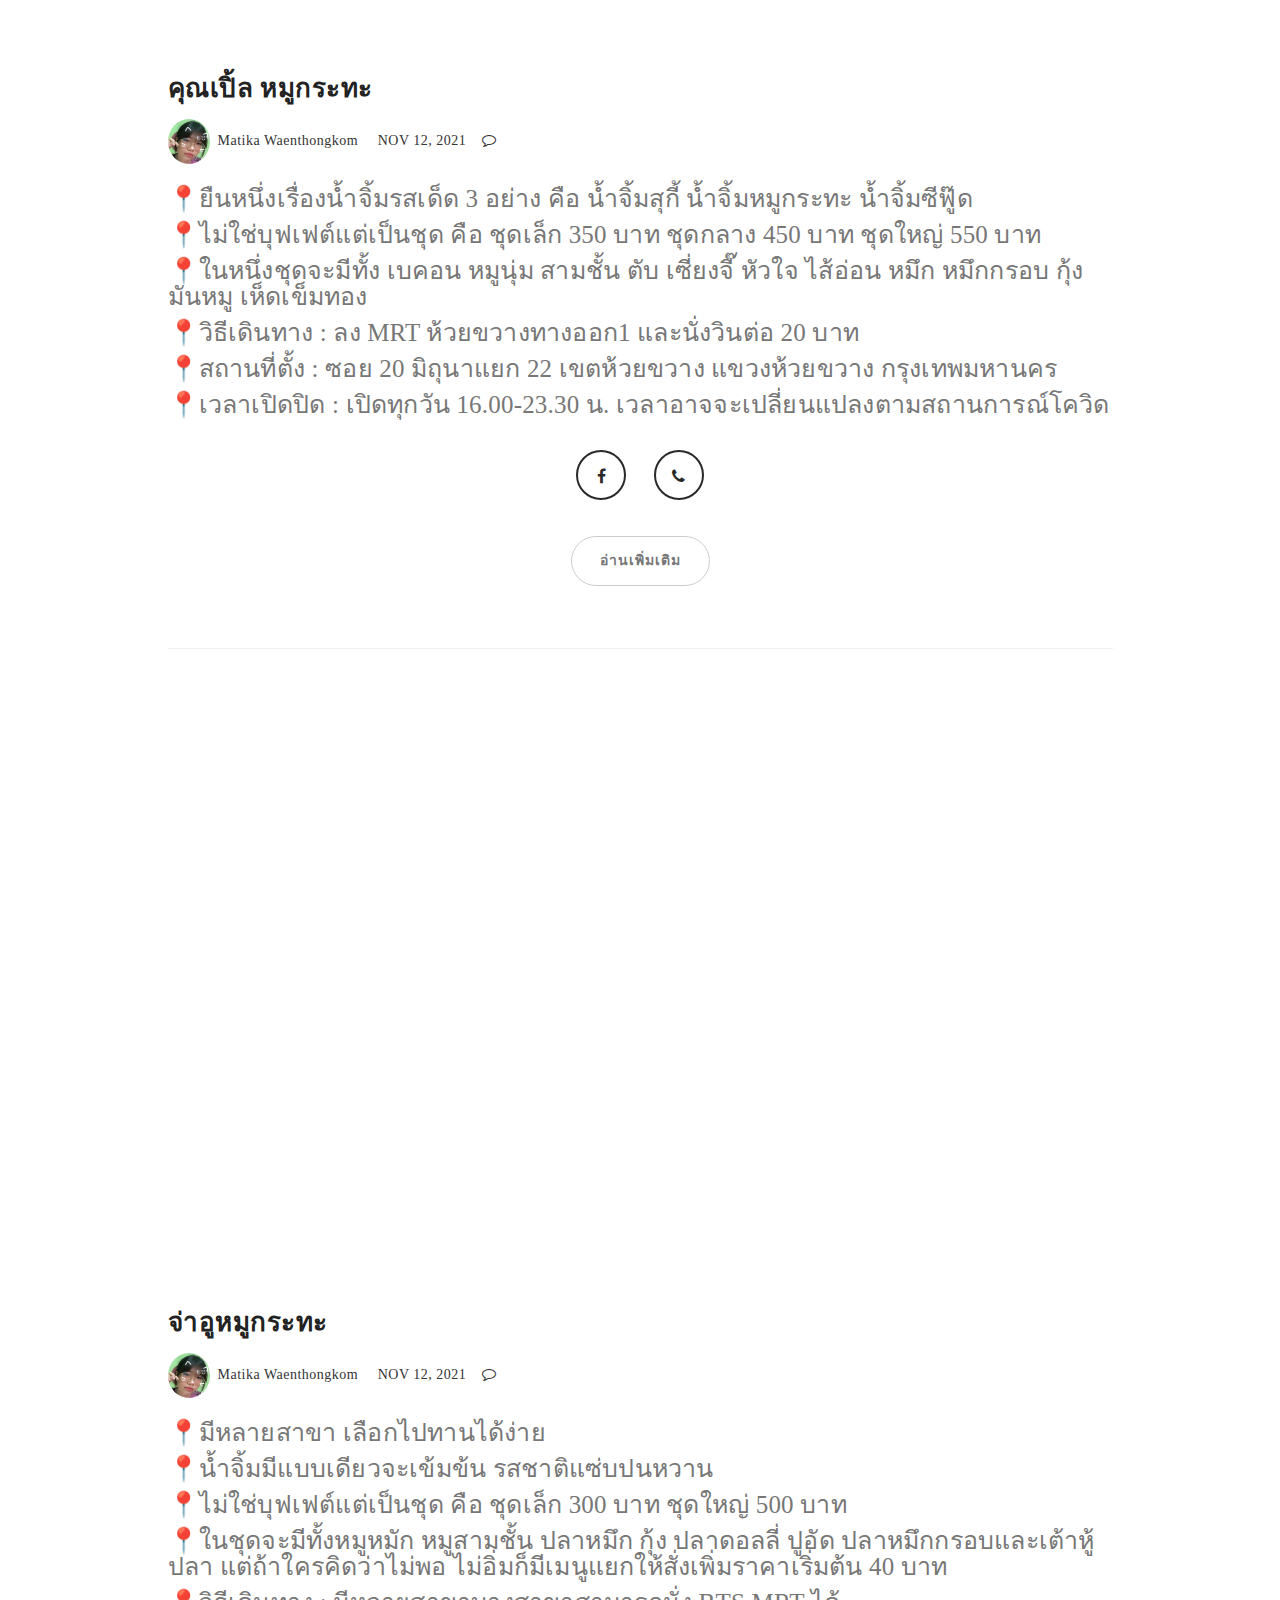
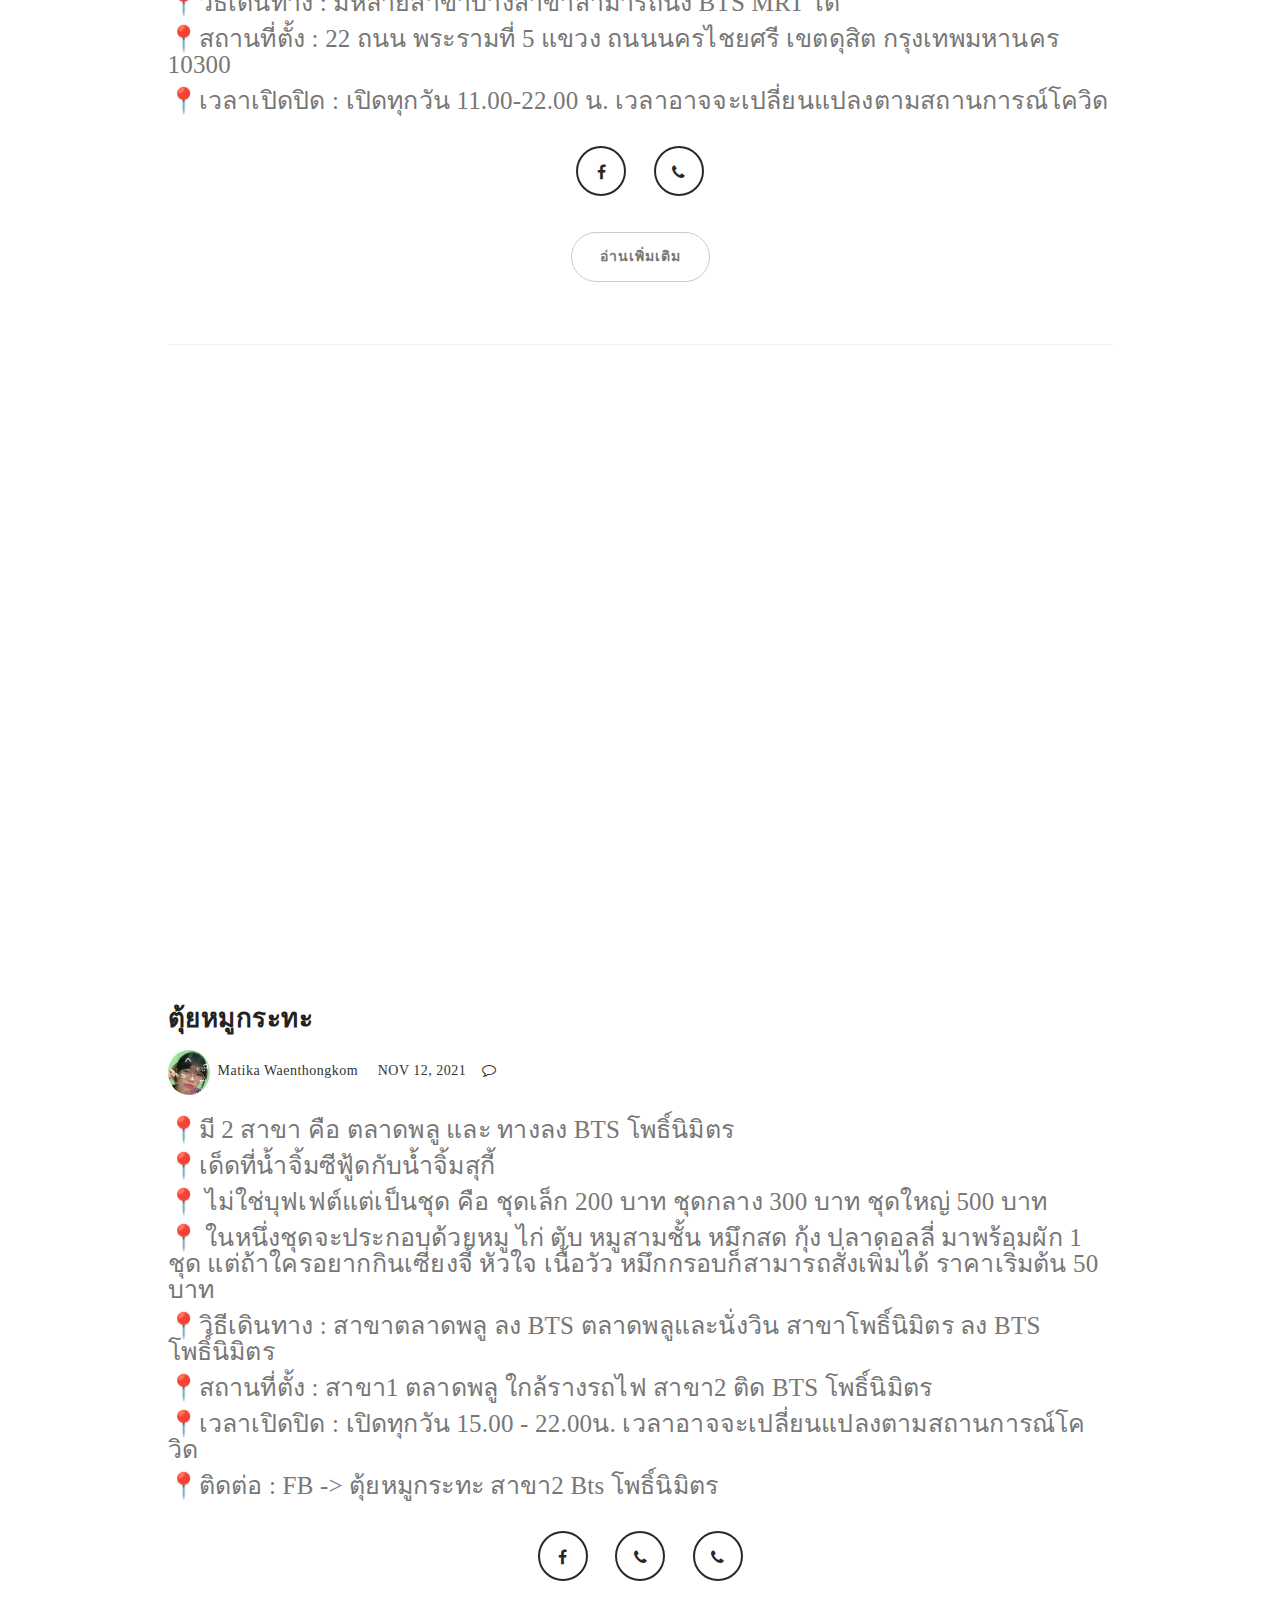
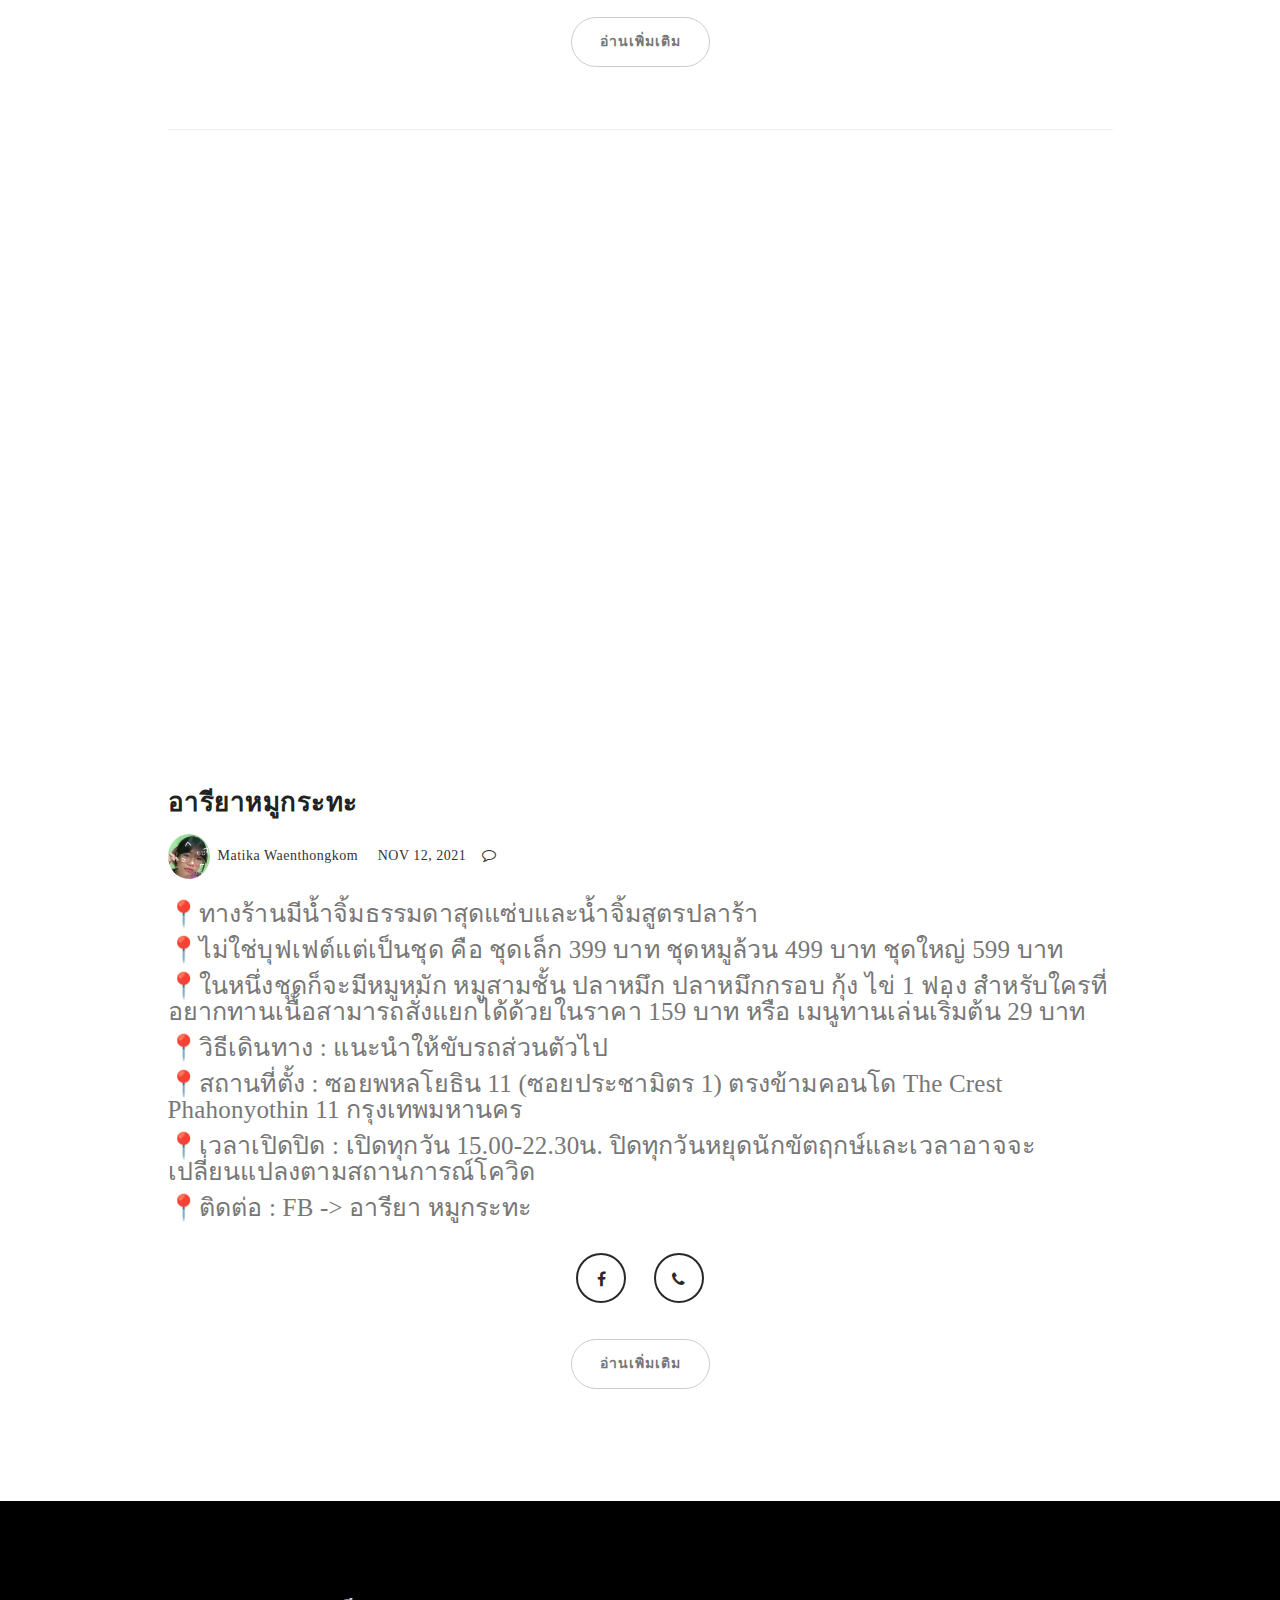
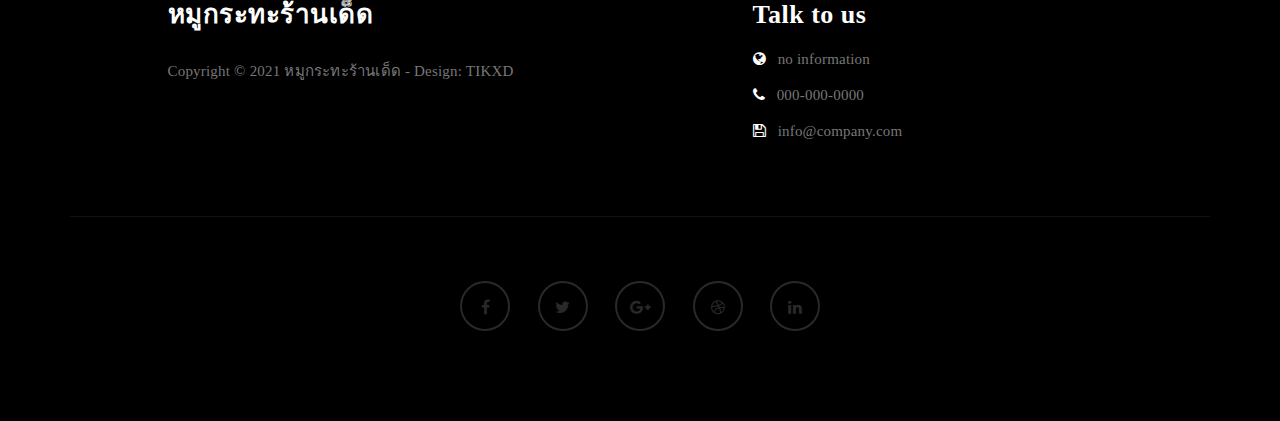
==== commit 72846118: "update" ====
--- a/index.html
+++ b/index.html
@@ -9,14 +9,8 @@
 <meta name="author" content="">
 <meta name="viewport" content="width=device-width, initial-scale=1, maximum-scale=1">
 
-<title>BY.TIKXD</title>
-<!--
-
-Template 2085 Neuron
-
-http://www.tooplate.com/view/2085-neuron
-
--->
+<title>หมูกระทะร้านเด็ด</title>
+
 <link rel="stylesheet" href="css/bootstrap.min.css">
 <link rel="stylesheet" href="css/font-awesome.min.css">
 
